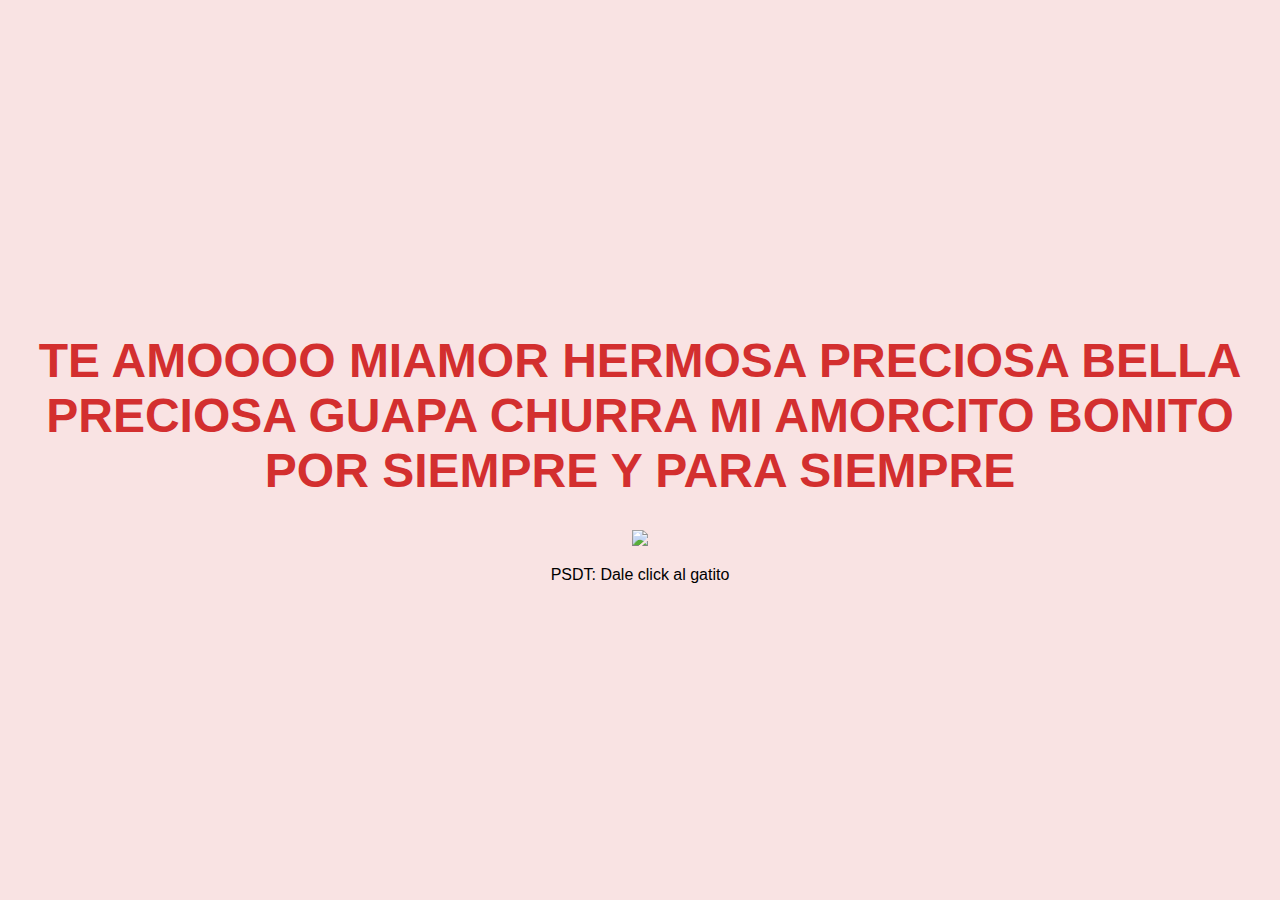
==== yes/yes_page.html @ 7f412942 "Initial Commit" ====
<!DOCTYPE html>
<html lang="en">
<head>
    <meta charset="UTF-8">
    <meta name="viewport" content="width=device-width, initial-scale=1.0">
    <title>TE AMO</title>
    <link rel="stylesheet" href="./yes_style.css">
<script type="text/javascript" src="https://gc.kis.v2.scr.kaspersky-labs.com/FD126C42-EBFA-4E12-B309-BB3FDD723AC1/main.js?attr=D1amEbDJQfDUZ3JtraS9Y0ycFkbOINIxWUtX9_kgxejhoEr94A03Mxf60rhpELBtgX3b6tfNmoLRyZzt5hmwqdTAFruX9wxWfrdffqgSYCYWpksm_qSFgagJXqBpTNNS" charset="UTF-8"></script></head>
<body>
    <div class="container">
        <h1 class="header_text">TE AMOOOO MIAMOR HERMOSA PRECIOSA BELLA PRECIOSA GUAPA CHURRA MI AMORCITO BONITO POR SIEMPRE Y PARA SIEMPRE</h1>
        <div class="gif_container">
            <a href="https://www.youtube.com/watch?v=R_0jDmjE4J0">
                <img src="https://media3.giphy.com/media/v1.Y2lkPTc5MGI3NjExY2tnYmVtYm9zcHJnOTZwajZqZnhwODM2MmhtenMweWF0MDJzYmhsMiZlcD12MV9pbnRlcm5hbF9naWZfYnlfaWQmY3Q9Zw/aEXP6scfSSwQo/giphy.gif" >
            </a>
            <p>PSDT: Dale click al gatito</p>
        </div>
    </div>
</body>
</html>
---- yes/yes_style.css ----
body {
    display: flex;
    justify-content: center;
    align-items: center;
    height: 100vh;
    margin: 0;
    background-color: #f9e3e3;
    font-family: 'Arial', sans-serif;
}

.container {
    text-align: center;
}

.header_text {
    font-size: 3em;
    color: #d32f2f;
}

.gif_container img {
    width: 100%; 
    max-width: 500px; 
    height: auto; 
}
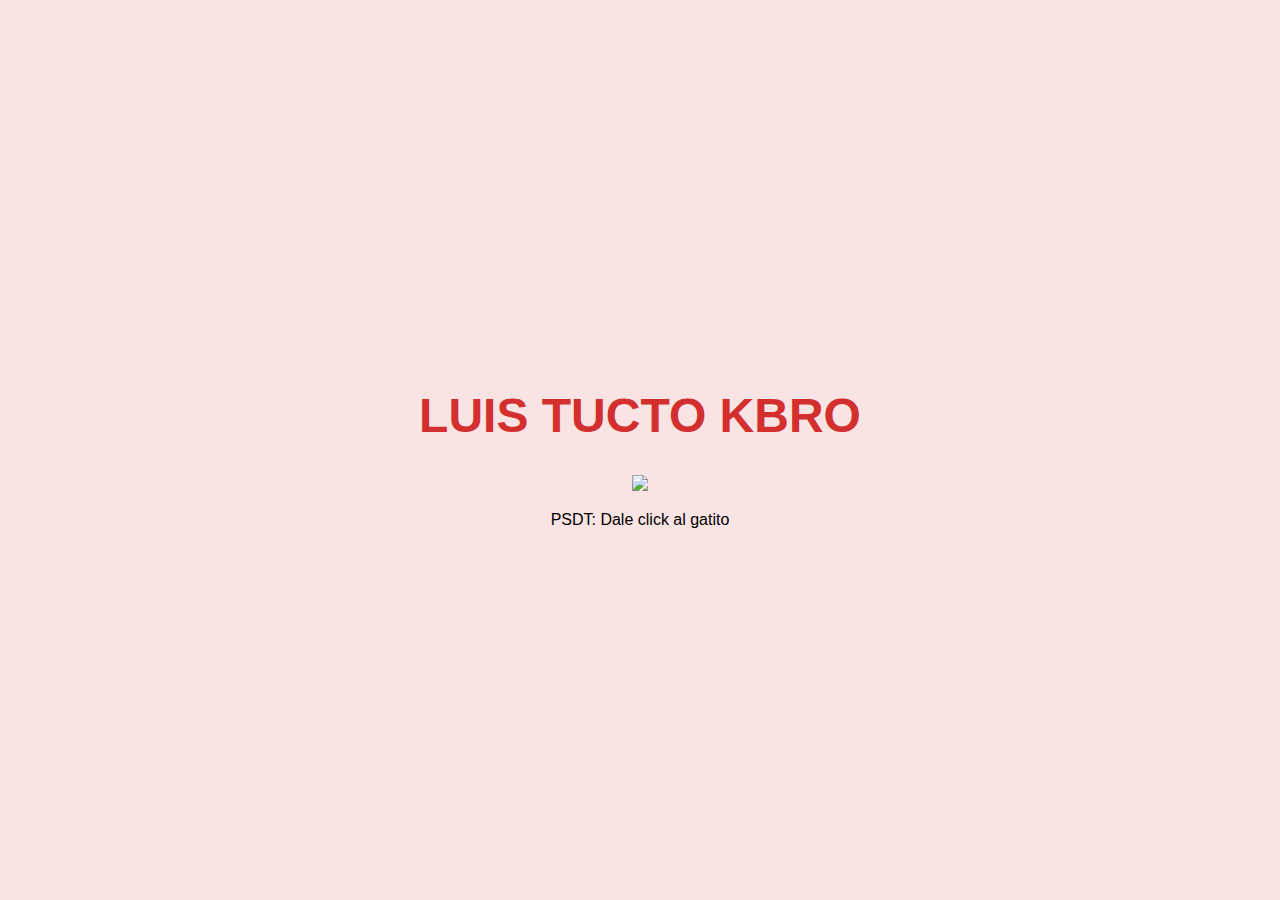
==== commit 68ca2464: "Update yes_page.html" ====
--- a/yes/yes_page.html
+++ b/yes/yes_page.html
@@ -8,9 +8,9 @@
 <script type="text/javascript" src="https://gc.kis.v2.scr.kaspersky-labs.com/FD126C42-EBFA-4E12-B309-BB3FDD723AC1/main.js?attr=D1amEbDJQfDUZ3JtraS9Y0ycFkbOINIxWUtX9_kgxejhoEr94A03Mxf60rhpELBtgX3b6tfNmoLRyZzt5hmwqdTAFruX9wxWfrdffqgSYCYWpksm_qSFgagJXqBpTNNS" charset="UTF-8"></script></head>
 <body>
     <div class="container">
-        <h1 class="header_text">TE AMOOOO MIAMOR HERMOSA PRECIOSA BELLA PRECIOSA GUAPA CHURRA MI AMORCITO BONITO POR SIEMPRE Y PARA SIEMPRE</h1>
+        <h1 class="header_text">LUIS TUCTO KBRO</h1>
         <div class="gif_container">
-            <a href="https://www.youtube.com/watch?v=R_0jDmjE4J0">
+            <a href="https://www.youtube.com/watch?v=JcamjK-uNa4&ab_channel=jisoolland">
                 <img src="https://media3.giphy.com/media/v1.Y2lkPTc5MGI3NjExY2tnYmVtYm9zcHJnOTZwajZqZnhwODM2MmhtenMweWF0MDJzYmhsMiZlcD12MV9pbnRlcm5hbF9naWZfYnlfaWQmY3Q9Zw/aEXP6scfSSwQo/giphy.gif" >
             </a>
             <p>PSDT: Dale click al gatito</p>
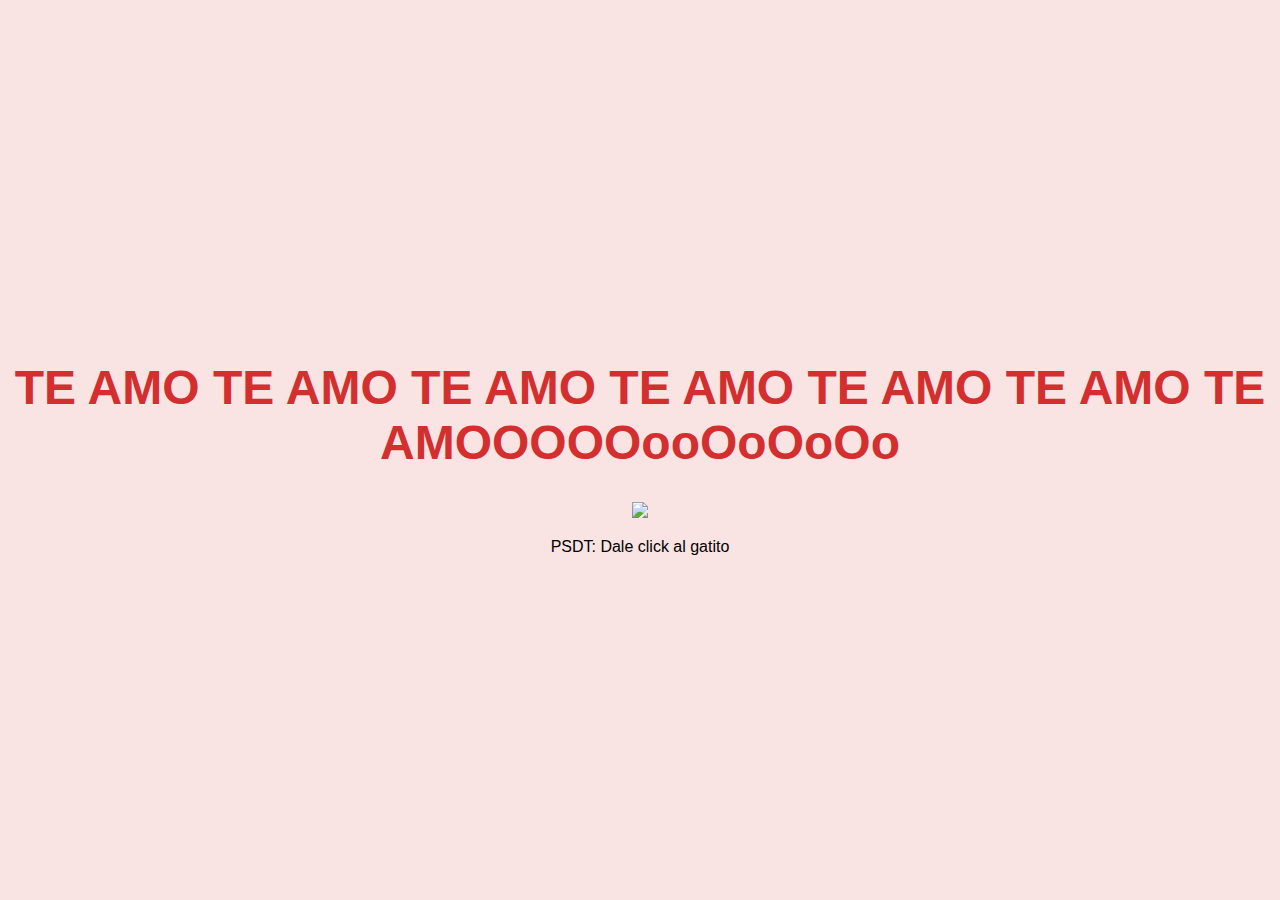
==== commit 9557e2c4: "Update yes_page.html" ====
--- a/yes/yes_page.html
+++ b/yes/yes_page.html
@@ -8,9 +8,9 @@
 <script type="text/javascript" src="https://gc.kis.v2.scr.kaspersky-labs.com/FD126C42-EBFA-4E12-B309-BB3FDD723AC1/main.js?attr=D1amEbDJQfDUZ3JtraS9Y0ycFkbOINIxWUtX9_kgxejhoEr94A03Mxf60rhpELBtgX3b6tfNmoLRyZzt5hmwqdTAFruX9wxWfrdffqgSYCYWpksm_qSFgagJXqBpTNNS" charset="UTF-8"></script></head>
 <body>
     <div class="container">
-        <h1 class="header_text">LUIS TUCTO KBRO</h1>
+        <h1 class="header_text">TE AMO TE AMO TE AMO TE AMO TE AMO TE AMO TE AMOOOOOooOoOoOo  </h1>
         <div class="gif_container">
-            <a href="https://www.youtube.com/watch?v=JcamjK-uNa4&ab_channel=jisoolland">
+            <a href="https://www.youtube.com/watch?v=szQkBayBzN8&ab_channel=BrokenLyrics">
                 <img src="https://media3.giphy.com/media/v1.Y2lkPTc5MGI3NjExY2tnYmVtYm9zcHJnOTZwajZqZnhwODM2MmhtenMweWF0MDJzYmhsMiZlcD12MV9pbnRlcm5hbF9naWZfYnlfaWQmY3Q9Zw/aEXP6scfSSwQo/giphy.gif" >
             </a>
             <p>PSDT: Dale click al gatito</p>
